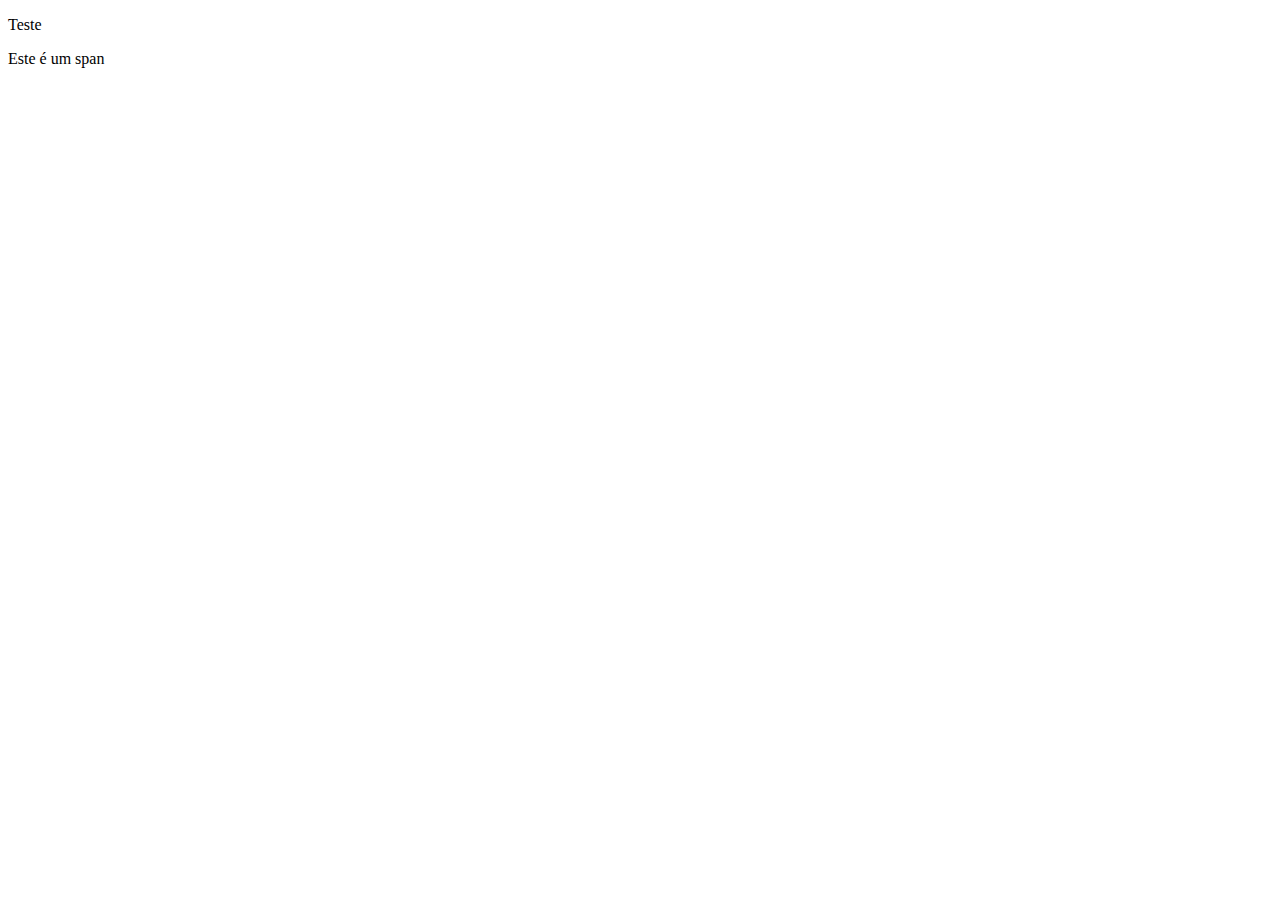
==== Projeto-taskList/index.html @ 6c15d477 "Projeto lista de tarefas" ====
<!DOCTYPE html>
<html lang="en">
<head>
    <meta charset="UTF-8">
    <meta name="viewport" content="width=device-width, initial-scale=1.0">
    <link rel="stylesheet" href="style.css">
    <title>Lista de tarefas</title>
</head>
<body>
    <p>Teste</p>
    <span>Este é um span</span>
<script src="./script.js"></script>
</body>
</html>
---- Projeto-taskList/style.css ----
h1{

}

.container{
    display: flex;
}

.container-cadastro{
    width: 25rem;
    padding: 1rem 0.5rem;
    border-radius: 5px;
    outline: none;
    font-size: 1.2rem;
}
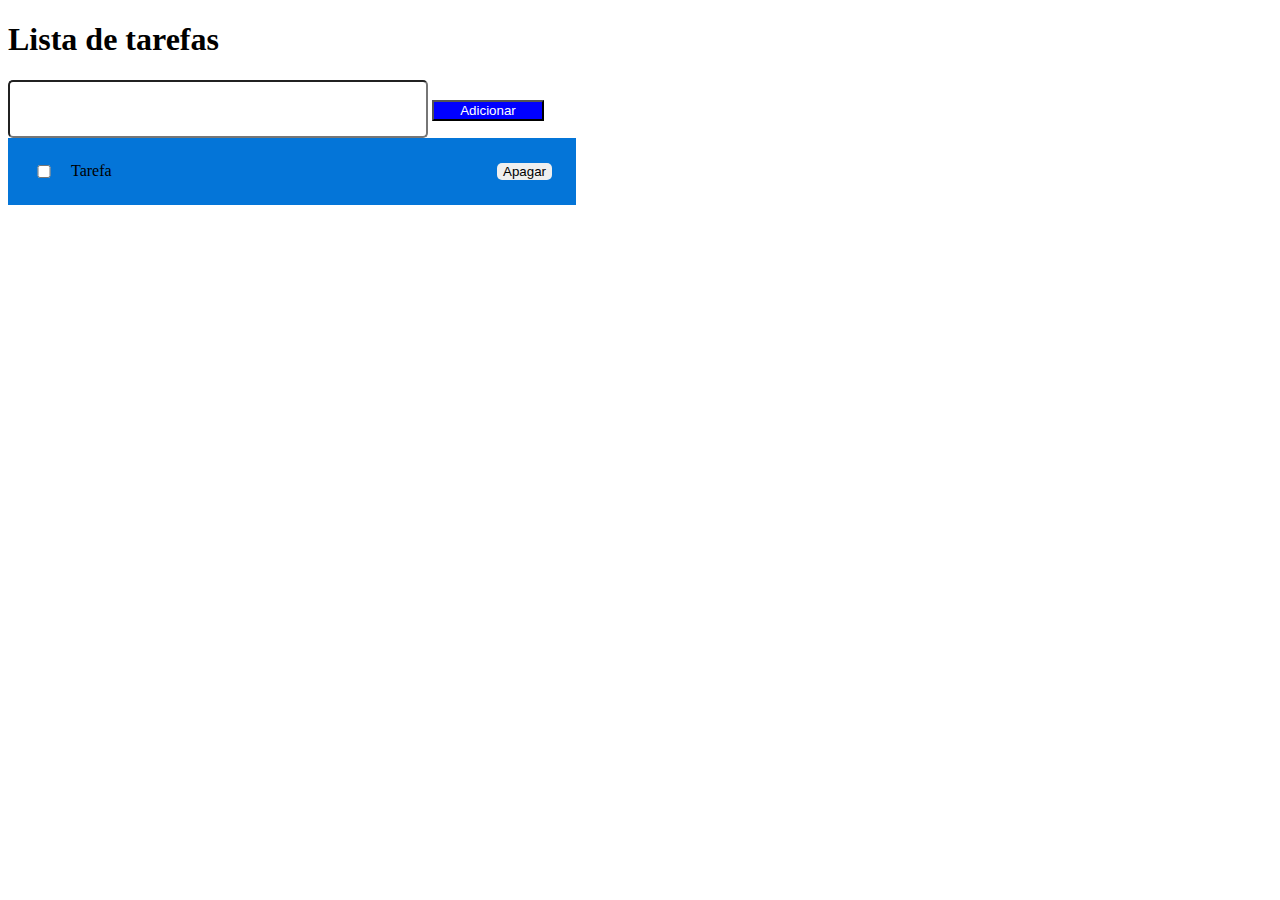
==== commit ce1834be: "Projeto lista de tarefas" ====
--- a/Projeto-taskList/index.html
+++ b/Projeto-taskList/index.html
@@ -7,8 +7,21 @@
     <title>Lista de tarefas</title>
 </head>
 <body>
-    <p>Teste</p>
-    <span>Este é um span</span>
+
+    <h1>Lista de tarefas</h1>
+    <div class="container-cadastro">
+        <input type="text" id="tarefa">
+        <button class="cadastro-tarefa">Adicionar</button>
+    </div>
+
+    <div class="tarefas">
+        <div class="tarefa">
+            <input type="checkbox">Tarefa
+            <button>Apagar</button>
+        </div>
+    </div>
+
+
 <script src="./script.js"></script>
 </body>
 </html>--- a/Projeto-taskList/style.css
+++ b/Projeto-taskList/style.css
@@ -1,3 +1,8 @@
+
+body{
+
+}
+
 
 h1{
 
@@ -7,10 +12,41 @@
     display: flex;
 }
 
-.container-cadastro{
+.container-cadastro input{
     width: 25rem;
     padding: 1rem 0.5rem;
     border-radius: 5px;
     outline: none;
     font-size: 1.2rem;
-}+}
+
+.container-cadastro button{
+    width: 7rem;
+    background-color: blue;
+    color: white;
+    cursor: pointer;
+}
+
+.tarefas{
+    width: 32.5rem;
+}
+
+.tarefa{
+    width: 100%;
+    background-color: rgb(4,117,216);
+    display: flex;
+    padding: 1.5rem;
+    gap: 1rem;
+    align-items: center;
+}
+
+.tarefa input{
+    width: 1rem;
+}
+
+.tarefa button{
+    margin-left:auto;
+    cursor: pointer;
+    border: none;
+    border-radius: 5px;
+}
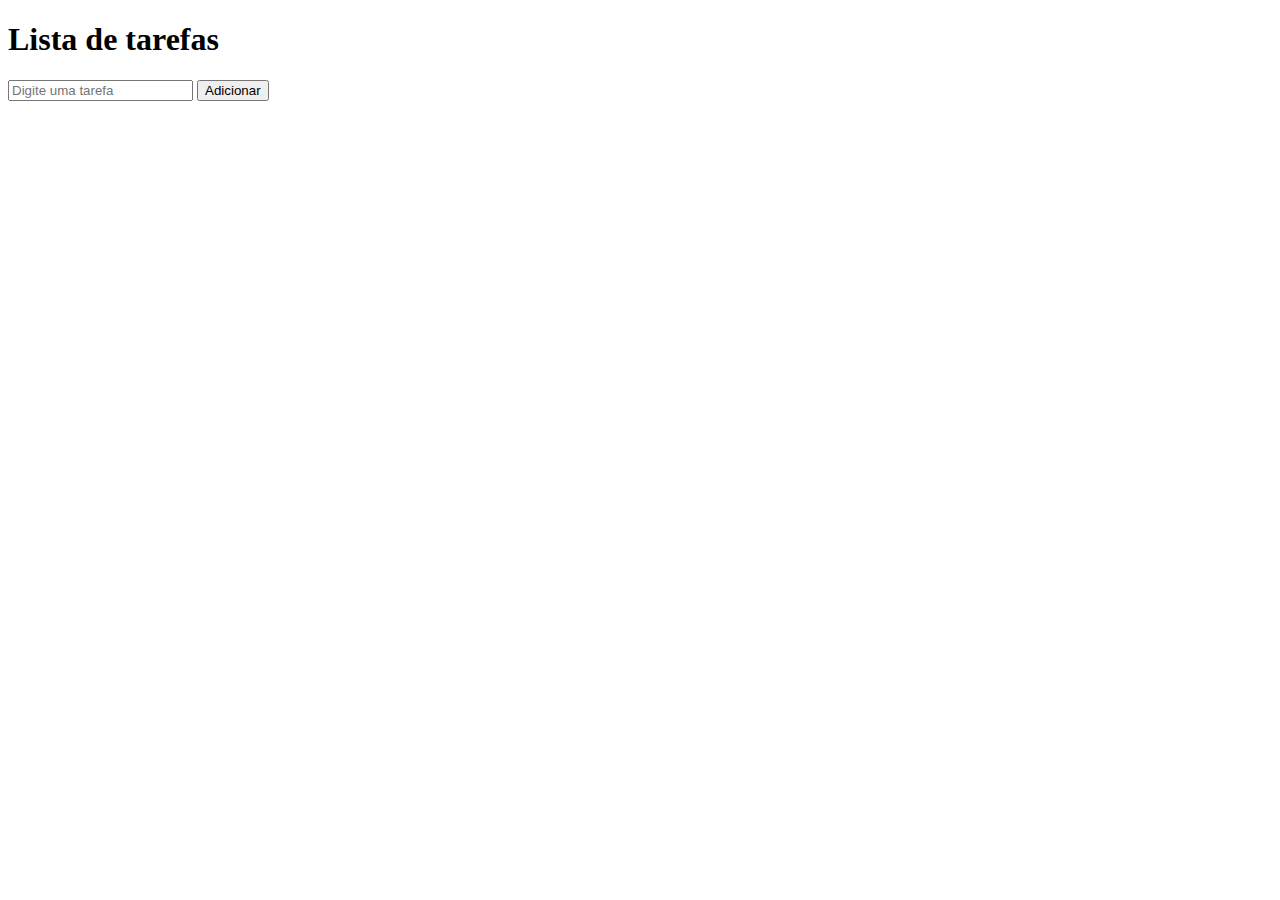
==== commit 8d08ba9b: "Projeto lista de tarefas" ====
--- a/Projeto-taskList/index.html
+++ b/Projeto-taskList/index.html
@@ -3,25 +3,27 @@
 <head>
     <meta charset="UTF-8">
     <meta name="viewport" content="width=device-width, initial-scale=1.0">
-    <link rel="stylesheet" href="style.css">
-    <title>Lista de tarefas</title>
+    <link rel="stylesheet" href="./styles.css" />
+    <title>Lista de tarefa</title>
 </head>
 <body>
+<h1>Lista de tarefas</h1>
 
-    <h1>Lista de tarefas</h1>
-    <div class="container-cadastro">
-        <input type="text" id="tarefa">
-        <button class="cadastro-tarefa">Adicionar</button>
-    </div>
+<div class="container-cadastro">
+    <input type="text" id="tarefa" placeholder="Digite uma tarefa" />
+    <button class="cadastro-tarefa">
+        Adicionar
+    </button>
+</div>
 
-    <div class="tarefas">
-        <div class="tarefa">
-            <input type="checkbox">Tarefa
-            <button>Apagar</button>
-        </div>
-    </div>
+<div class="tarefas">
+    <!-- <div class="tarefa">
+        <input type="checkbox" />
+        <p>Tarefa</p>
+        <button>Apagar</button>
+    </div> -->
+</div>
 
-
-<script src="./script.js"></script>
+<script src="./scripts.js"></script>
 </body>
 </html>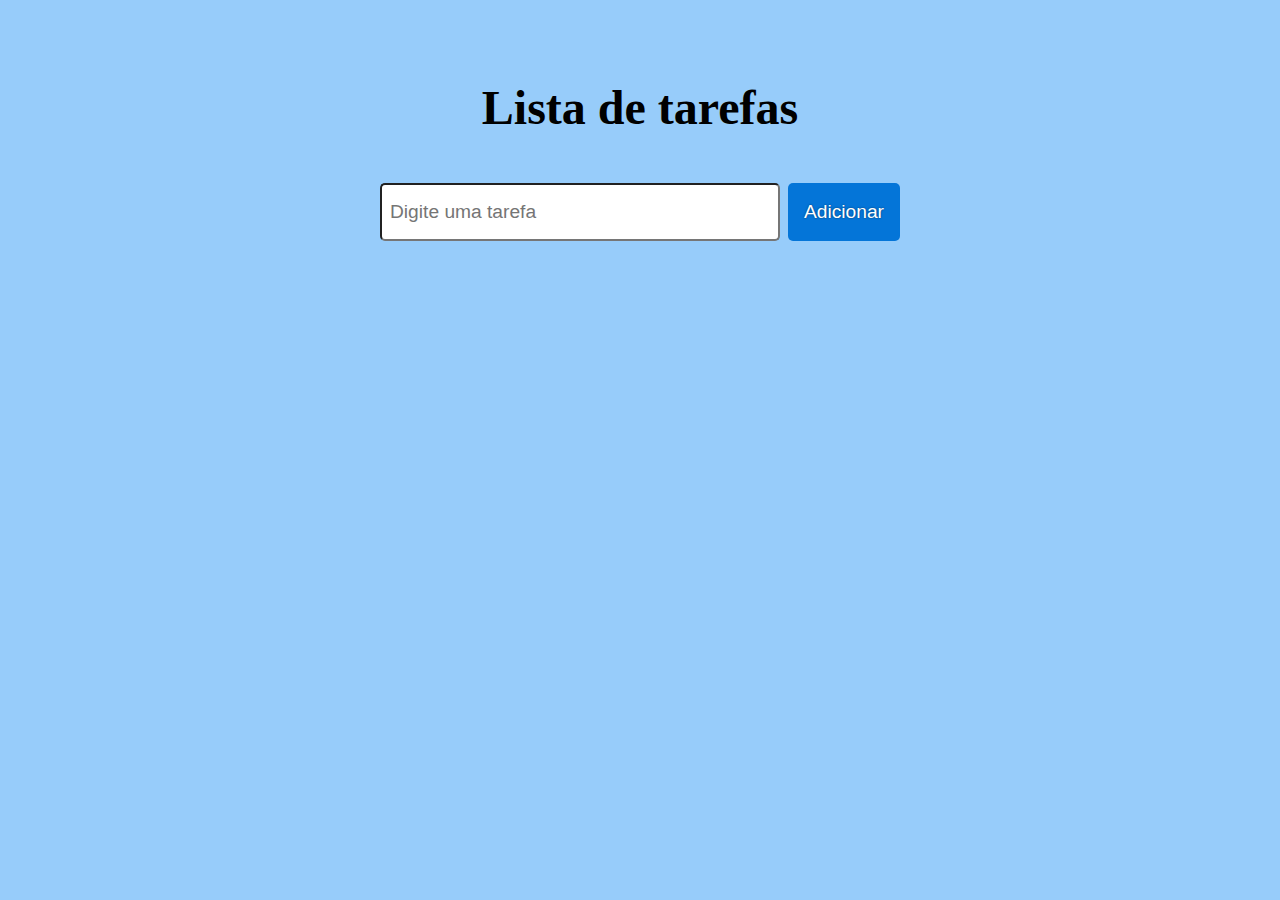
==== commit 3f0d5651: "Projeto pizzaria" ====
--- a/Projeto-taskList/index.html
+++ b/Projeto-taskList/index.html
@@ -3,7 +3,7 @@
 <head>
     <meta charset="UTF-8">
     <meta name="viewport" content="width=device-width, initial-scale=1.0">
-    <link rel="stylesheet" href="./styles.css" />
+    <link rel="stylesheet" href="./style.css" />
     <title>Lista de tarefa</title>
 </head>
 <body>
@@ -24,6 +24,6 @@
     </div> -->
 </div>
 
-<script src="./scripts.js"></script>
+<script src="./script.js"></script>
 </body>
 </html>--- a/Projeto-taskList/style.css
+++ b/Projeto-taskList/style.css
@@ -0,0 +1,80 @@
+* {
+    margin: 0;
+    padding: 0;
+    box-sizing: border-box;
+}
+
+body {
+    min-height: 100vh;
+    background-color: rgb(151, 204, 250);
+    display: flex;
+    flex-direction: column;
+    align-items: center;
+    gap: 3rem;
+    padding-top: 5rem;
+}
+
+h1 {
+    font-size: 3rem;
+}
+
+.container-cadastro {
+    display: flex;
+    gap: 0.5rem;
+}
+
+.container-cadastro input {
+    width: 25rem;
+    padding: 1rem 0.5rem;
+    border-radius: 5px;
+    outline: none;
+    font-size: 1.2rem;
+}
+
+.container-cadastro button {
+    width: 7rem;
+    background-color:  rgb(4, 117, 216);
+    color: white;
+    font-size: 1.2rem;
+    border-radius: 5px;
+    border: none;
+    text-shadow: 0 0 2px rgba(0, 0, 0, 0.53);
+    cursor: pointer;
+}
+
+.tarefas {
+    width: 32.5rem;
+}
+
+.tarefa {
+    border-radius: 5px;
+    width: 100%;
+    background-color: rgb(53, 161, 255);
+    display: flex;
+    align-items: center;
+    padding: 1.5rem;
+    gap: 1rem;
+    margin-bottom: 1rem;
+}
+
+.tarefa input {
+    width: 1rem;
+}
+
+.tarefa input:checked + p {
+    color: rgb(64, 64, 64);
+    text-decoration: line-through;
+}
+
+.tarefa p {
+    font-size: 1.4rem;
+    font-weight: 700;
+}
+
+.tarefa button {
+    margin-left: auto;
+    padding: 0.5rem 1rem;
+    cursor: pointer;
+    border: none;
+    border-radius: 5px;
+}